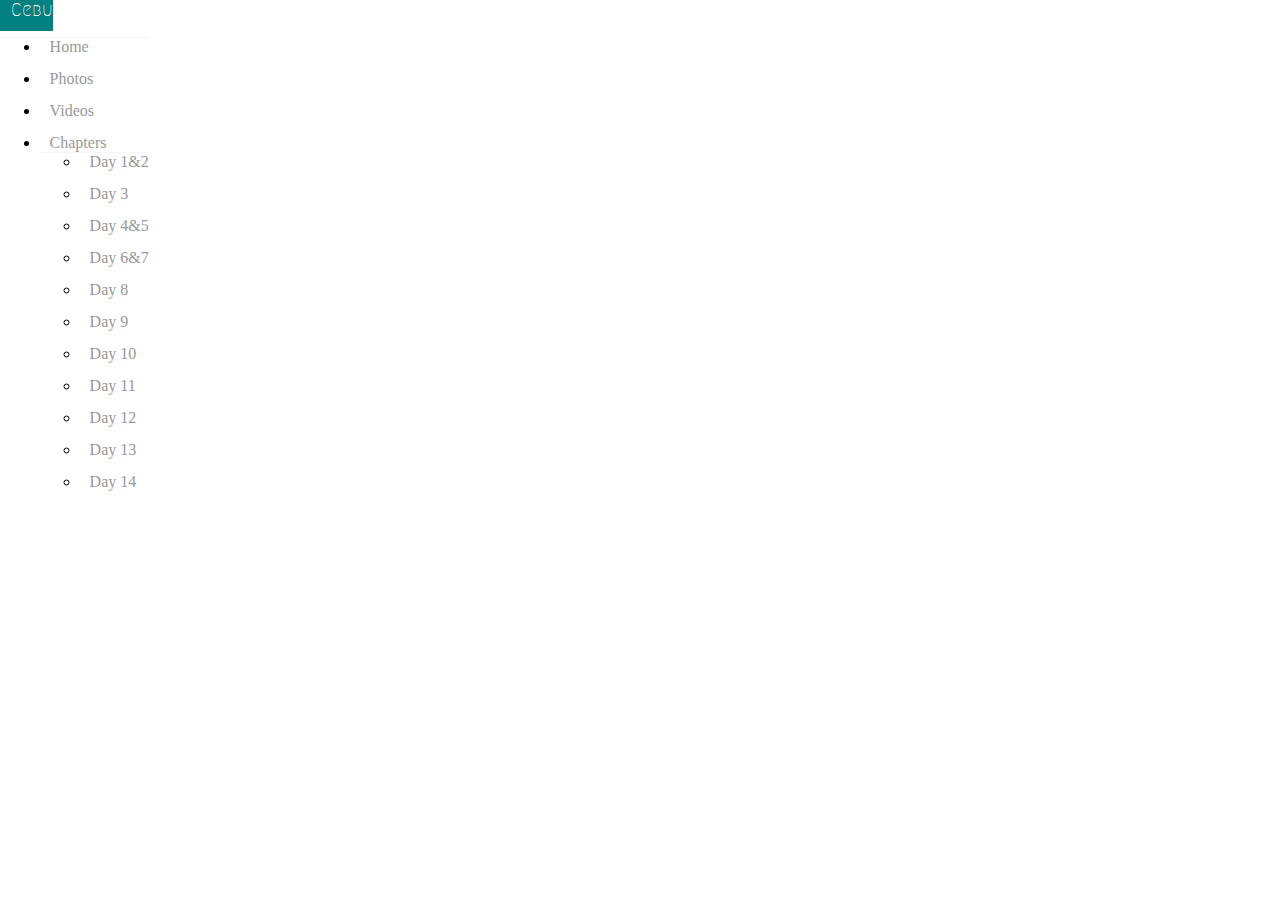
==== index.html @ 726b9010 "Add website files." ====
<html>
  <head>
    <title>Cebu</title>
    <link rel="stylesheet" href="http://yui.yahooapis.com/pure/0.6.0/pure-min.css">
    <link rel="stylesheet" href="http://yui.yahooapis.com/pure/0.6.0/grids-responsive-min.css">
    <link rel="stylesheet" href="css/base.css">
    <link rel="stylesheet" href="css/landing.css">
    <link href="https://fonts.googleapis.com/css?family=Josefin+Sans|Megrim|Monoton|Nixie+One|Quicksand|Raleway" rel="stylesheet">
    <link rel="stylesheet" href="css/stylesheet.css" type="text/css" charset="utf-8" />
    <script src="https://code.jquery.com/jquery-1.12.0.min.js"></script>
    <script src="js/menu.js"></script>
    
    <meta name=viewport content="width=device-width, initial-scale=1">
  </head>

  <body>
    
    <div id="layout">
      <!-- Menu toggle -->
      <a href="#menu" id="menuLink" class="menu-link">
        <!-- Hamburger icon -->
        <span></span>
      </a>

      <div id="menu">
        <div class="pure-menu custom-restricted-width">
            <a class="pure-menu-heading" href="#">Cebu</a>

            <ul class="pure-menu-list">
                <li class="pure-menu-item"><a href="#" class="pure-menu-link">Home</a></li>
                <li class="pure-menu-item"><a href="photos.html" class="pure-menu-link">Photos</a></li>
                <li class="pure-menu-item"><a href="videos.html" class="pure-menu-link">Videos</a></li>
                <li class="pure-menu-item pure-menu-has-children">
                  <a href="#" id="menuLink" class="pure-menu-link">Chapters</a>
                  <ul class="pure-menu-children">
                    <li class="pure-menu-item"><a href="days1&2.html" class="pure-menu-link">Day 1&2</a></li>
                    <li class="pure-menu-item"><a href="#" class="pure-menu-link">Day 3</a></li>
                    <li class="pure-menu-item"><a href="#" class="pure-menu-link">Day 4&5</a></li>
                    <li class="pure-menu-item"><a href="#" class="pure-menu-link">Day 6&7</a></li>
                    <li class="pure-menu-item"><a href="#" class="pure-menu-link">Day 8</a></li>
                    <li class="pure-menu-item"><a href="#" class="pure-menu-link">Day 9</a></li>
                    <li class="pure-menu-item"><a href="#" class="pure-menu-link">Day 10</a></li>
                    <li class="pure-menu-item"><a href="#" class="pure-menu-link">Day 11</a></li>
                    <li class="pure-menu-item"><a href="#" class="pure-menu-link">Day 12</a></li>
                    <li class="pure-menu-item"><a href="#" class="pure-menu-link">Day 13</a></li>
                    <li class="pure-menu-item"><a href="#" class="pure-menu-link">Day 14</a></li>
                  </ul>
                </li>
            </ul>
        </div>
     </div>
    <div class="pure-g">
      <div class="pure-u-1-4"></div>
      <div class="home-container pure-u-1-2">
        <div class="subcontainer1">
          <h1>C E B U</h1></div>
        <div class="subcontainer2">
          <h2><nobr>Impressions, Digressions & Perambulations</nobr></h2>
          <h3>by Alexander Lee</h3>
          <button><a href="days1&2.html">BEGIN READING</a></button>
        </div>
      </div>
      <div class="pure-u-1-4"></div>
      
    </div>  
    </div>   
        
  </body>
</html>
---- css/base.css ----
body {
    position: absolute;
    top: 20px;
    left: 20px;
    bottom: 20px;
    right: 20px;
    padding: 30px; 
    overflow-y: scroll;
    overflow-x: hidden;
}

@font-face{ 
	font-family: 'samba';
	src: url('samba-webfont.eot');
	src: url('samba-webfont.eot?iefix') format('eot'),
	     url('samba-webfont.woff') format('woff'),
	     url('samba-webfont.ttf') format('truetype'),
	     url('samba-webfont.svg#webfont') format('svg');
}

.pure-img-responsive {
    max-width: 100%;
    height: auto;
}

/*
Add transition to containers so they can push in and out.
*/
#layout,
#menu,
.menu-link {
    -webkit-transition: all 0.2s ease-out;
    -moz-transition: all 0.2s ease-out;
    -ms-transition: all 0.2s ease-out;
    -o-transition: all 0.2s ease-out;
    transition: all 0.2s ease-out;
}

/*
This is the parent `<div>` that contains the menu and the content area.
*/
#layout {
    position: relative;
    padding-left: 0;
}
    #layout.active #menu {
        left: 150px;
        width: 150px;
    }

    #layout.active .menu-link {
        left: 150px;
    }


/*
The `#menu` `<div>` is the parent `<div>` that contains the `.pure-menu` that
appears on the left side of the page.
*/

#menu {
    margin-left: -150px; /* "#menu" width */
    width: 150px;
    position: fixed;
    top: 0;
    left: 0;
    bottom: 0;
    z-index: 1000; /* so the menu or its navicon stays above all content */
    background: white;
    overflow-y: auto;
    -webkit-overflow-scrolling: touch;
}
    /*
    All anchors inside the menu should be styled like this.
    */
    #menu a {
        color: #999;
        border: none;
        padding: 0.6em 0 0.6em 0.6em;
    }

    /*
    Remove all background/borders, since we are applying them to #menu.
    */
     #menu .pure-menu,
     #menu .pure-menu ul {
        border: none;
        background: transparent;
    }

    /*
    Add that light border to separate items into groups.
    */
    #menu .pure-menu ul,
    #menu .pure-menu .menu-item-divided {
        border-top: 1px solid whitesmoke;
    }
        /*
        Change color of the anchor links on hover/focus.
        */
        #menu .pure-menu li a:hover,
        #menu .pure-menu li a:focus {
            background: whitesmoke;
        }

    /*
    This styles the selected menu item `<li>`.
    */
    #menu .pure-menu-selected,
    #menu .pure-menu-heading {
        background: teal;
    }
        /*
        This styles a link within a selected menu item `<li>`.
        */
        #menu .pure-menu-selected a {
            color: #fff;
        }

    /*
    This styles the menu heading.
    */
    #menu .pure-menu-heading {
        font-size: 110%;
        color: white;
        margin: 0;
        font-family: 'Megrim';
    }

    

/* -- Dynamic Button For Responsive Menu -------------------------------------*/

/*
The button to open/close the Menu is custom-made and not part of Pure. Here's
how it works:
*/

/*
`.menu-link` represents the responsive menu toggle that shows/hides on
small screens.
*/
.menu-link {
    position: fixed;
    display: block; /* show this only on small screens */
    top: 0;
    left: 0; /* "#menu width" */
    background: white;
    font-size: 10px; /* change this value to increase/decrease button size */
    z-index: 10;
    width: 2em;
    height: auto;
    padding: 2.1em 1.6em;
}

    .menu-link:hover,
    .menu-link:focus {
        background: whitesmoke;
    }

    .menu-link span {
        position: relative;
        display: block;
    }

    .menu-link span,
    .menu-link span:before,
    .menu-link span:after {
        background-color: gray;
        width: 100%;
        height: 0.2em;
    }

        .menu-link span:before,
        .menu-link span:after {
            position: absolute;
            margin-top: -0.6em;
            content: " ";
        }

        .menu-link span:after {
            margin-top: 0.6em;
        }

.pure-menu-item {
  height:2em;
}

.home-container{
  text-align: center;
  margin-top: 25%;
  color: white;
}

.subcontainer1{
  text-align: center;
  border: 3px solid white;
  border-radius: 5px;
  font-family: 'megrim', cursive;
}

.subcontainer2{
  font-family: 'Quicksand', sans-serif;
}

h1{
  font-size: 5em;
  padding: 30px;
  margin: 0;
}

h2{
  font-size: 1.5em;
}

h3{
  font-size: 1.15em;
  
}

button{
  background: transparent;
  color: white;
  border: 2px solid white;
  border-radius: 25px;
  font-size: 1.3em;
  padding: 8px 35px 8px 35px;
  text-decoration: none;
  font-family: 'Quicksand', sans-serif;
  margin-top: 50px
}

a, 
a:visited, 
a:link{
  text-decoration: none;
  color: white;
}




.container{
  width: 80%;
  margin-left: 5%;
  float: left;
  font-family: 'Quicksand', sans-serif;
  font-size: 1.3em;
}


.chapter-title{
  text-align: left;
  margin-top: 30px;

}
.content{
  font-size: .9em;
}
.container-button{
  margin-top: 30px;
  margin-bottom: 30px;
}

.button-pre{
  background: gray;
  color: white;
  border: 2px solid gray;
  border-radius: 5px;
  font-size: 1.5em;
  text-align: center;
  text-decoration: none;
  width:50px;
  float: left;
}

.button-nex{
  background: gray;
  color: white;
  border: 2px solid gray;
  border-radius: 5px;
  font-size: 1.5em;
  text-align: center;
  text-decoration: none;
  width:50px;
  float: right;
}

.center{
  margin-top: 100px;
  text-align: center;
}

img{
  width: 100%;
}

/* -- Responsive Styles (Media Queries) ------------------------------------- */

/*
Hides the menu at `48em`, but modify this based on your app's needs.
*/
@media (min-width: 48em) {

    #layout {
        padding-left: 150px; /* left col width "#menu" */
        left: 0;
    }
    #menu {
        left: 150px;
    }

    .menu-link {
        position: fixed;
        left: 150px;
        display: none;
    }

    #layout.active .menu-link {
        left: 150px;
    }
}

@media (max-width: 48em) {
    /* Only apply this when the window is small. Otherwise, the following
    case results in extra padding on the left:
        * Make the window small.
        * Tap the menu to trigger the active state.
        * Make the window large again.
    */
    #layout.active {
        position: relative;
        left: 150px;
    }
}
---- css/landing.css ----
html {
    /* Apply an image to the entire background */
    background-color: gray;
    background: url(/images/rice.jpg) no-repeat bottom right fixed;
    background-size: cover;
    
    /* Add vendor specific prefixes for wider support */
    -webkit-background-size: cover;
    -moz-background-size: cover;
    -o-background-size: cover;
}
---- css/stylesheet.css ----
@font-face {
    font-family: 'sambaregular';
    src: url('Samba-webfont.eot');
    src: url('Samba-webfont.eot?#iefix') format('embedded-opentype'),
         url('Samba-webfont.woff') format('woff'),
         url('Samba-webfont.ttf') format('truetype'),
         url('Samba-webfont.svg#sambaregular') format('svg');
    font-weight: normal;
    font-style: normal;

}
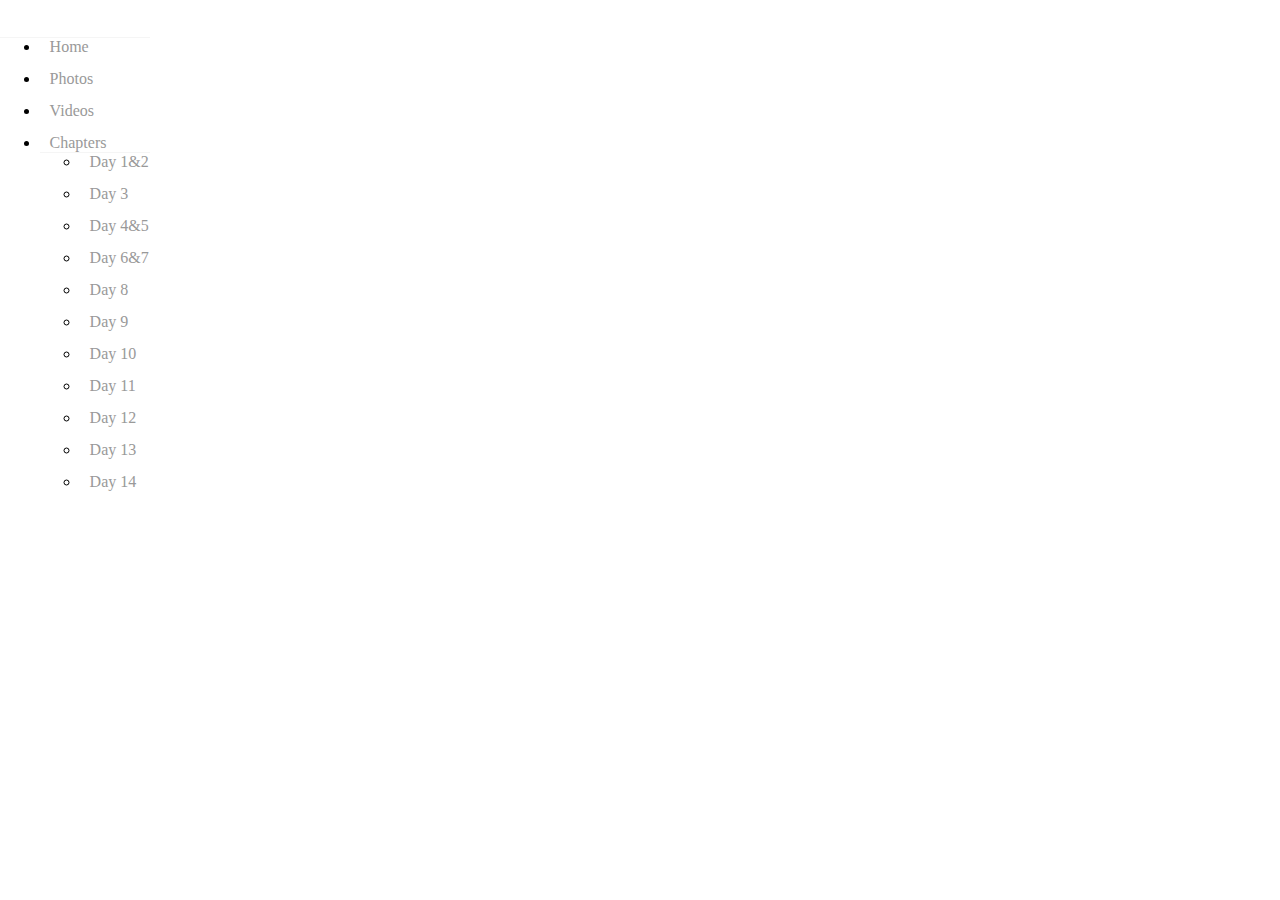
==== commit eac38c33: "Responsive title page" ====
--- a/index.html
+++ b/index.html
@@ -17,7 +17,7 @@
     
     <div id="layout">
       <!-- Menu toggle -->
-      <a href="#menu" id="menuLink" class="menu-link">
+      <a href="#menu" id="hamburgerLink" class="menu-link">
         <!-- Hamburger icon -->
         <span></span>
       </a>
@@ -30,8 +30,8 @@
                 <li class="pure-menu-item"><a href="#" class="pure-menu-link">Home</a></li>
                 <li class="pure-menu-item"><a href="photos.html" class="pure-menu-link">Photos</a></li>
                 <li class="pure-menu-item"><a href="videos.html" class="pure-menu-link">Videos</a></li>
-                <li class="pure-menu-item pure-menu-has-children">
-                  <a href="#" id="menuLink" class="pure-menu-link">Chapters</a>
+                <li class="pure-menu-item pure-menu-has-children" id="chaptersMenu">
+                  <a href="#" id="chaptersMenuLink" class="pure-menu-link">Chapters</a>
                   <ul class="pure-menu-children">
                     <li class="pure-menu-item"><a href="days1&2.html" class="pure-menu-link">Day 1&2</a></li>
                     <li class="pure-menu-item"><a href="#" class="pure-menu-link">Day 3</a></li>
@@ -55,9 +55,9 @@
         <div class="subcontainer1">
           <h1>C E B U</h1></div>
         <div class="subcontainer2">
-          <h2><nobr>Impressions, Digressions & Perambulations</nobr></h2>
+          <h2>Impressions, Digressions & Perambulations</h2>
           <h3>by Alexander Lee</h3>
-          <button><a href="days1&2.html">BEGIN READING</a></button>
+          <a href="days1&2.html"><button><nobr>BEGIN READING</nobr></button></a>
         </div>
       </div>
       <div class="pure-u-1-4"></div>
--- a/css/base.css
+++ b/css/base.css
@@ -106,7 +106,7 @@
     /*
     This styles the selected menu item `<li>`.
     */
-    #menu .pure-menu-selected,
+    #menu .pure-menu-`selected,
     #menu .pure-menu-heading {
         background: teal;
     }
@@ -295,6 +295,12 @@
   width: 100%;
 }
 
+.pure-menu-children {
+  left:10%;
+  top:auto;
+  width: 150px;
+}
+
 /* -- Responsive Styles (Media Queries) ------------------------------------- */
 
 /*
@@ -333,3 +339,66 @@
         left: 150px;
     }
 }
+
+
+@media only screen and (max-width: 900px) {
+  .home-container{
+  margin-top: 0%;
+}
+  
+  h1{
+    font-size: 3em;
+    padding: 15px;
+    }
+  h2{
+    font-size: 1.2em;
+  }
+  h3{
+    font-size: .9em;
+  }
+  button{
+    font-size: 1em;
+  }
+}
+
+@media only screen and (max-width: 500px) {
+  h1{
+    font-size: 2.5em;
+    padding: 10px;
+    }
+  h2{
+    font-size: 1.1em;
+  }
+  h3{
+    font-size: .8em;
+  }
+  button{
+    font-size: .9em;
+    margin-top: 10px;
+    padding: 12px;
+  }
+}
+
+@media only screen and (max-width: 450px) {
+  h1{
+    font-size: 2em;
+    }
+  h2{
+    font-size: .8em;
+  }
+  h3{
+    font-size: .6em;
+  }
+  button{
+    font-size: .7em;
+    margin-top: 5px;
+    padding:10px;
+  }
+}
+
+@media only screen and (max-width: 380px) {
+  h1{
+    font-size: 1.3em;
+    }
+  }
+}--- a/css/landing.css
+++ b/css/landing.css
@@ -1,7 +1,7 @@
 html {
     /* Apply an image to the entire background */
     background-color: gray;
-    background: url(/images/rice.jpg) no-repeat bottom right fixed;
+    background: url(../images/rice.jpg) no-repeat top center fixed;
     background-size: cover;
     
     /* Add vendor specific prefixes for wider support */
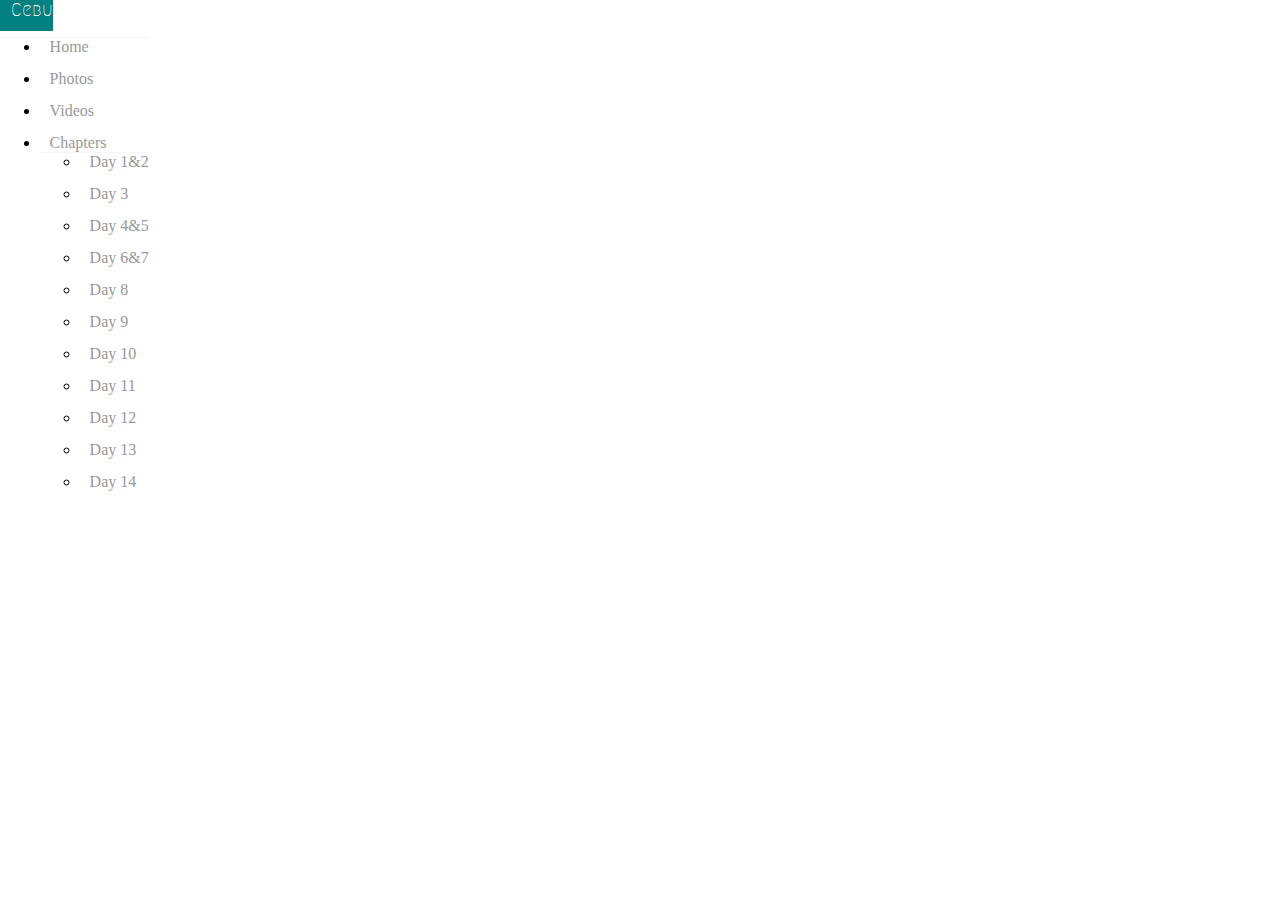
==== commit a8472db8: "Fix index chapter links and missing css background." ====
--- a/index.html
+++ b/index.html
@@ -30,20 +30,20 @@
                 <li class="pure-menu-item"><a href="#" class="pure-menu-link">Home</a></li>
                 <li class="pure-menu-item"><a href="photos.html" class="pure-menu-link">Photos</a></li>
                 <li class="pure-menu-item"><a href="videos.html" class="pure-menu-link">Videos</a></li>
-                <li class="pure-menu-item pure-menu-has-children" id="chaptersMenu">
+                <li class="pure-menu-item pure-menu-has-children" id="chaptersMenu" id="chaptersMenu">
                   <a href="#" id="chaptersMenuLink" class="pure-menu-link">Chapters</a>
                   <ul class="pure-menu-children">
                     <li class="pure-menu-item"><a href="days1&2.html" class="pure-menu-link">Day 1&2</a></li>
-                    <li class="pure-menu-item"><a href="#" class="pure-menu-link">Day 3</a></li>
-                    <li class="pure-menu-item"><a href="#" class="pure-menu-link">Day 4&5</a></li>
-                    <li class="pure-menu-item"><a href="#" class="pure-menu-link">Day 6&7</a></li>
-                    <li class="pure-menu-item"><a href="#" class="pure-menu-link">Day 8</a></li>
-                    <li class="pure-menu-item"><a href="#" class="pure-menu-link">Day 9</a></li>
-                    <li class="pure-menu-item"><a href="#" class="pure-menu-link">Day 10</a></li>
-                    <li class="pure-menu-item"><a href="#" class="pure-menu-link">Day 11</a></li>
-                    <li class="pure-menu-item"><a href="#" class="pure-menu-link">Day 12</a></li>
-                    <li class="pure-menu-item"><a href="#" class="pure-menu-link">Day 13</a></li>
-                    <li class="pure-menu-item"><a href="#" class="pure-menu-link">Day 14</a></li>
+                    <li class="pure-menu-item"><a href="day3.html" class="pure-menu-link">Day 3</a></li>
+                    <li class="pure-menu-item"><a href="days4&5.html" class="pure-menu-link">Day 4&5</a></li>
+                    <li class="pure-menu-item"><a href="days6&7.html" class="pure-menu-link">Day 6&7</a></li>
+                    <li class="pure-menu-item"><a href="day8.html" class="pure-menu-link">Day 8</a></li>
+                    <li class="pure-menu-item"><a href="day9.html" class="pure-menu-link">Day 9</a></li>
+                    <li class="pure-menu-item"><a href="day10.html" class="pure-menu-link">Day 10</a></li>
+                    <li class="pure-menu-item"><a href="day11.html" class="pure-menu-link">Day 11</a></li>
+                    <li class="pure-menu-item"><a href="day12.html" class="pure-menu-link">Day 12</a></li>
+                    <li class="pure-menu-item"><a href="day13.html" class="pure-menu-link">Day 13</a></li>
+                    <li class="pure-menu-item"><a href="day14.html" class="pure-menu-link">Day 14</a></li>
                   </ul>
                 </li>
             </ul>
@@ -66,4 +66,4 @@
     </div>   
         
   </body>
-</html>+</html>
--- a/css/base.css
+++ b/css/base.css
@@ -70,62 +70,62 @@
     overflow-y: auto;
     -webkit-overflow-scrolling: touch;
 }
+/*
+All anchors inside the menu should be styled like this.
+*/
+#menu a {
+    color: #999;
+    border: none;
+    padding: 0.6em 0 0.6em 0.6em;
+}
+
+/*
+Remove all background/borders, since we are applying them to #menu.
+*/
+ #menu .pure-menu,
+ #menu .pure-menu ul {
+    border: none;
+    background: transparent;
+}
+
+/*
+Add that light border to separate items into groups.
+*/
+#menu .pure-menu ul,
+#menu .pure-menu .menu-item-divided {
+    border-top: 1px solid whitesmoke;
+}
     /*
-    All anchors inside the menu should be styled like this.
+    Change color of the anchor links on hover/focus.
     */
-    #menu a {
-        color: #999;
-        border: none;
-        padding: 0.6em 0 0.6em 0.6em;
-    }
-
+    #menu .pure-menu li a:hover,
+    #menu .pure-menu li a:focus {
+        background: whitesmoke;
+    }
+
+/*
+This styles the selected menu item `<li>`.
+*/
+#menu .pure-menu-selected,
+#menu .pure-menu-heading {
+    background: teal;
+}
     /*
-    Remove all background/borders, since we are applying them to #menu.
+    This styles a link within a selected menu item `<li>`.
     */
-     #menu .pure-menu,
-     #menu .pure-menu ul {
-        border: none;
-        background: transparent;
-    }
-
-    /*
-    Add that light border to separate items into groups.
-    */
-    #menu .pure-menu ul,
-    #menu .pure-menu .menu-item-divided {
-        border-top: 1px solid whitesmoke;
-    }
-        /*
-        Change color of the anchor links on hover/focus.
-        */
-        #menu .pure-menu li a:hover,
-        #menu .pure-menu li a:focus {
-            background: whitesmoke;
-        }
-
-    /*
-    This styles the selected menu item `<li>`.
-    */
-    #menu .pure-menu-`selected,
-    #menu .pure-menu-heading {
-        background: teal;
-    }
-        /*
-        This styles a link within a selected menu item `<li>`.
-        */
-        #menu .pure-menu-selected a {
-            color: #fff;
-        }
-
-    /*
-    This styles the menu heading.
-    */
-    #menu .pure-menu-heading {
-        font-size: 110%;
-        color: white;
-        margin: 0;
-        font-family: 'Megrim';
-    }
+    #menu .pure-menu-selected a {
+        color: #fff;
+    }
+
+/*
+This styles the menu heading.
+*/
+#menu .pure-menu-heading {
+    font-size: 110%;
+    color: white;
+    margin: 0;
+    font-family: 'Megrim';
+}
 
     
 
@@ -401,4 +401,4 @@
     font-size: 1.3em;
     }
   }
-}+}
--- a/css/landing.css
+++ b/css/landing.css
@@ -8,4 +8,4 @@
     -webkit-background-size: cover;
     -moz-background-size: cover;
     -o-background-size: cover;
-}
+}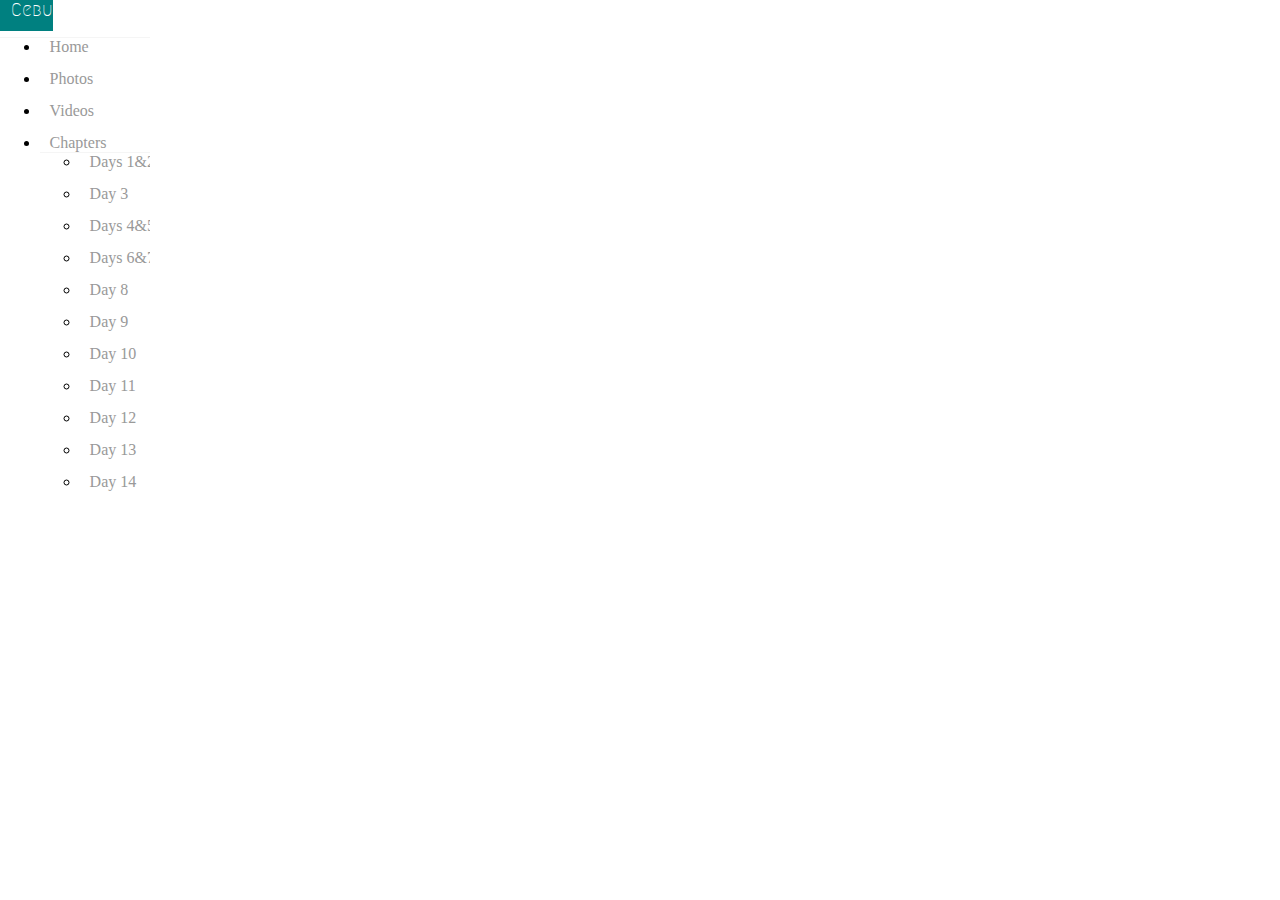
==== commit 71ac1b84: "Make Days plural in links." ====
--- a/index.html
+++ b/index.html
@@ -33,10 +33,10 @@
                 <li class="pure-menu-item pure-menu-has-children" id="chaptersMenu" id="chaptersMenu">
                   <a href="#" id="chaptersMenuLink" class="pure-menu-link">Chapters</a>
                   <ul class="pure-menu-children">
-                    <li class="pure-menu-item"><a href="days1&2.html" class="pure-menu-link">Day 1&2</a></li>
+                    <li class="pure-menu-item"><a href="days1&2.html" class="pure-menu-link">Days 1&2</a></li>
                     <li class="pure-menu-item"><a href="day3.html" class="pure-menu-link">Day 3</a></li>
-                    <li class="pure-menu-item"><a href="days4&5.html" class="pure-menu-link">Day 4&5</a></li>
-                    <li class="pure-menu-item"><a href="days6&7.html" class="pure-menu-link">Day 6&7</a></li>
+                    <li class="pure-menu-item"><a href="days4&5.html" class="pure-menu-link">Days 4&5</a></li>
+                    <li class="pure-menu-item"><a href="days6&7.html" class="pure-menu-link">Days 6&7</a></li>
                     <li class="pure-menu-item"><a href="day8.html" class="pure-menu-link">Day 8</a></li>
                     <li class="pure-menu-item"><a href="day9.html" class="pure-menu-link">Day 9</a></li>
                     <li class="pure-menu-item"><a href="day10.html" class="pure-menu-link">Day 10</a></li>
